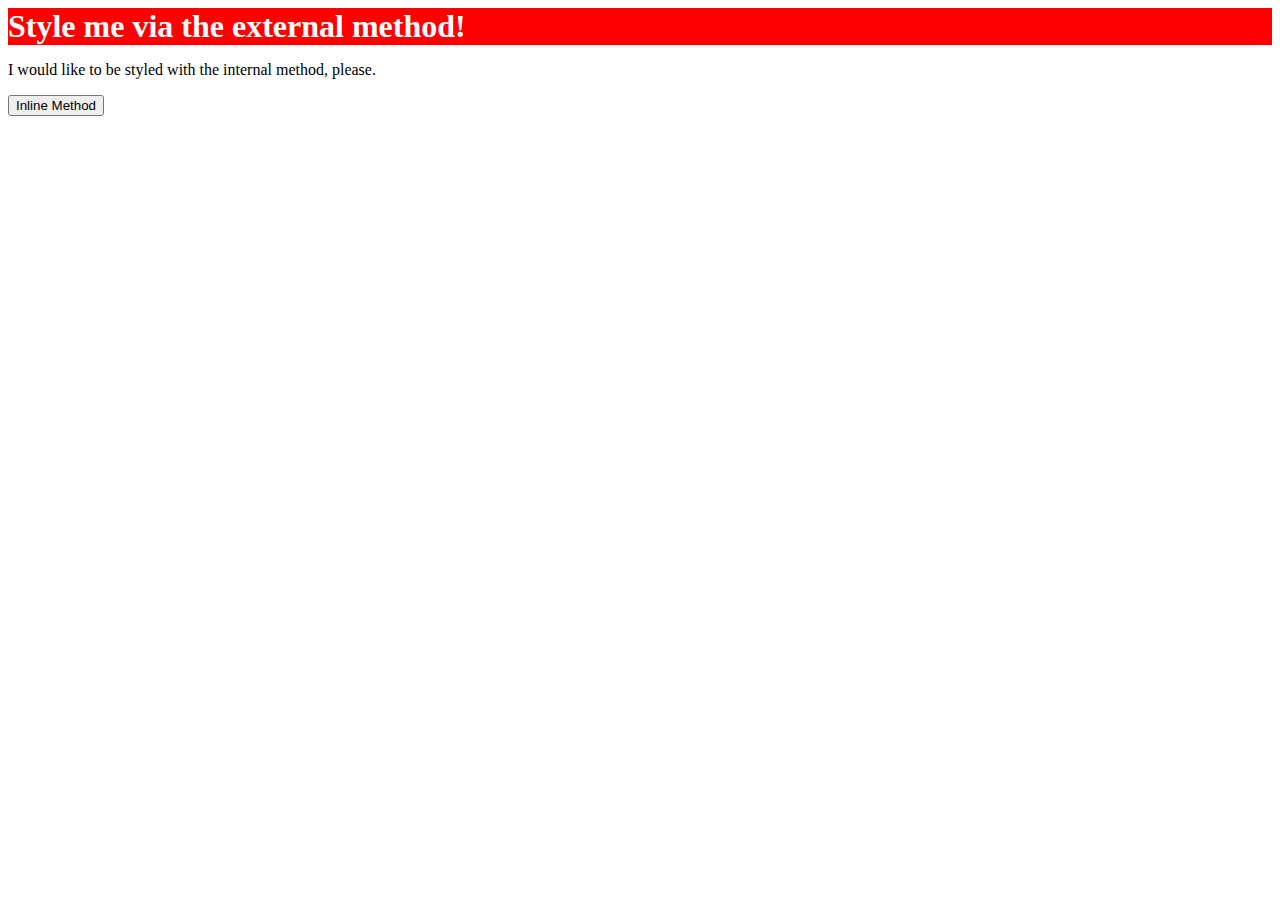
==== foundations/01-css-methods/index.html @ 1d77a2b3 "Add external styling" ====
<!DOCTYPE html>
<html lang="en">
  <head>
    <link rel="stylesheet" href="styles.css">
    <meta charset="UTF-8">
    <meta http-equiv="X-UA-Compatible" content="IE=edge">
    <meta name="viewport" content="width=device-width, initial-scale=1.0">
    <title>Methods for Adding CSS</title>
  </head>
  <body>
    <div>Style me via the external method!</div>
    <p>I would like to be styled with the internal method, please.</p>
    <button>Inline Method</button>
  </body>
</html>
---- foundations/01-css-methods/styles.css ----
div{
    color: white;
    background-color: red;
    font-size: 32px;
    align-self: center;
    font-weight: bold;
}
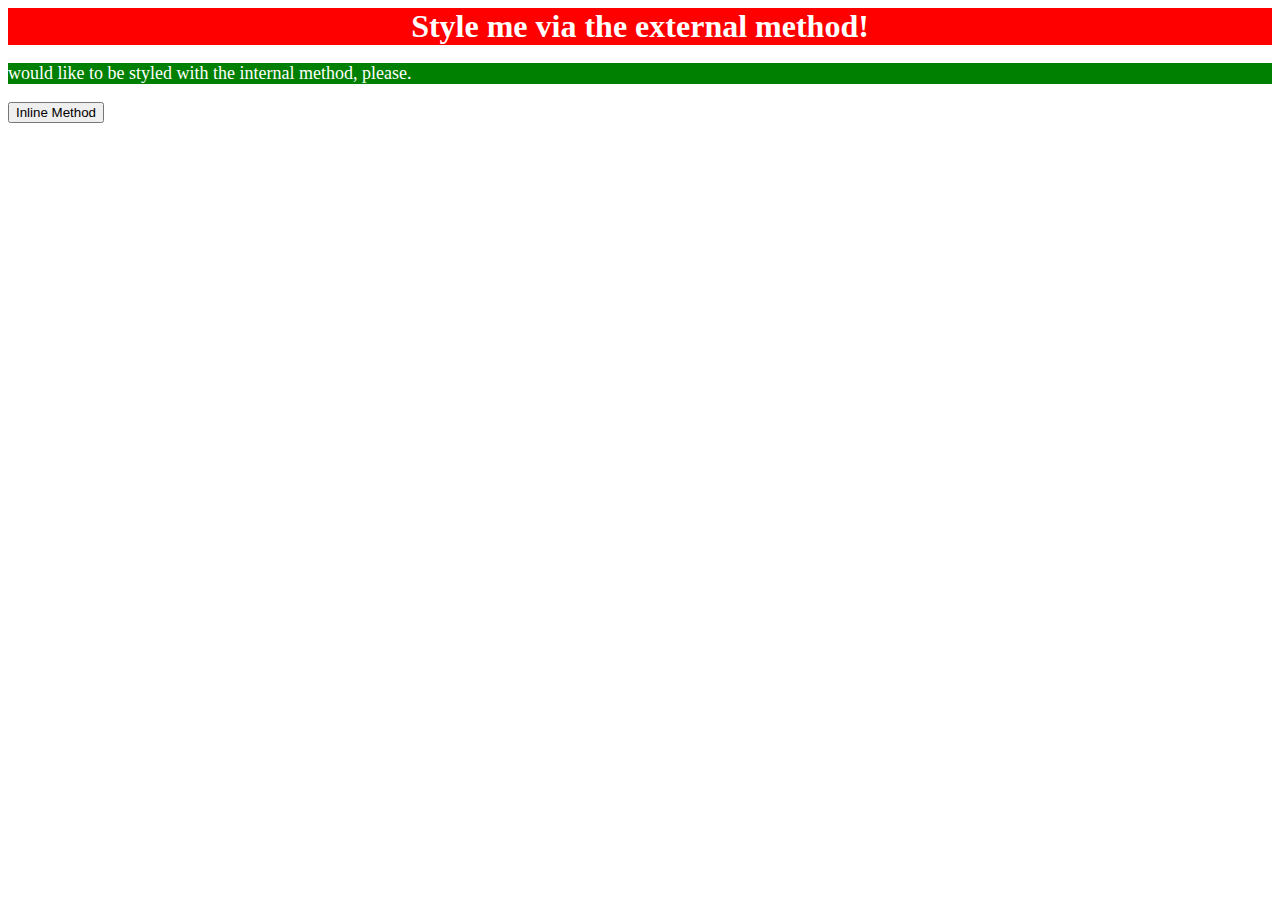
==== commit 9c2186a8: "Add internal css" ====
--- a/foundations/01-css-methods/index.html
+++ b/foundations/01-css-methods/index.html
@@ -5,11 +5,18 @@
     <meta charset="UTF-8">
     <meta http-equiv="X-UA-Compatible" content="IE=edge">
     <meta name="viewport" content="width=device-width, initial-scale=1.0">
+    <style>
+      p {
+        background-color: green;
+        color: white;
+        font-size: 18px;
+      }
+    </style>
     <title>Methods for Adding CSS</title>
   </head>
   <body>
     <div>Style me via the external method!</div>
-    <p>I would like to be styled with the internal method, please.</p>
+    <p>would like to be styled with the internal method, please.</p>
     <button>Inline Method</button>
   </body>
 </html>--- a/foundations/01-css-methods/styles.css
+++ b/foundations/01-css-methods/styles.css
@@ -2,6 +2,6 @@
     color: white;
     background-color: red;
     font-size: 32px;
-    align-self: center;
+    text-align: center;
     font-weight: bold;
 }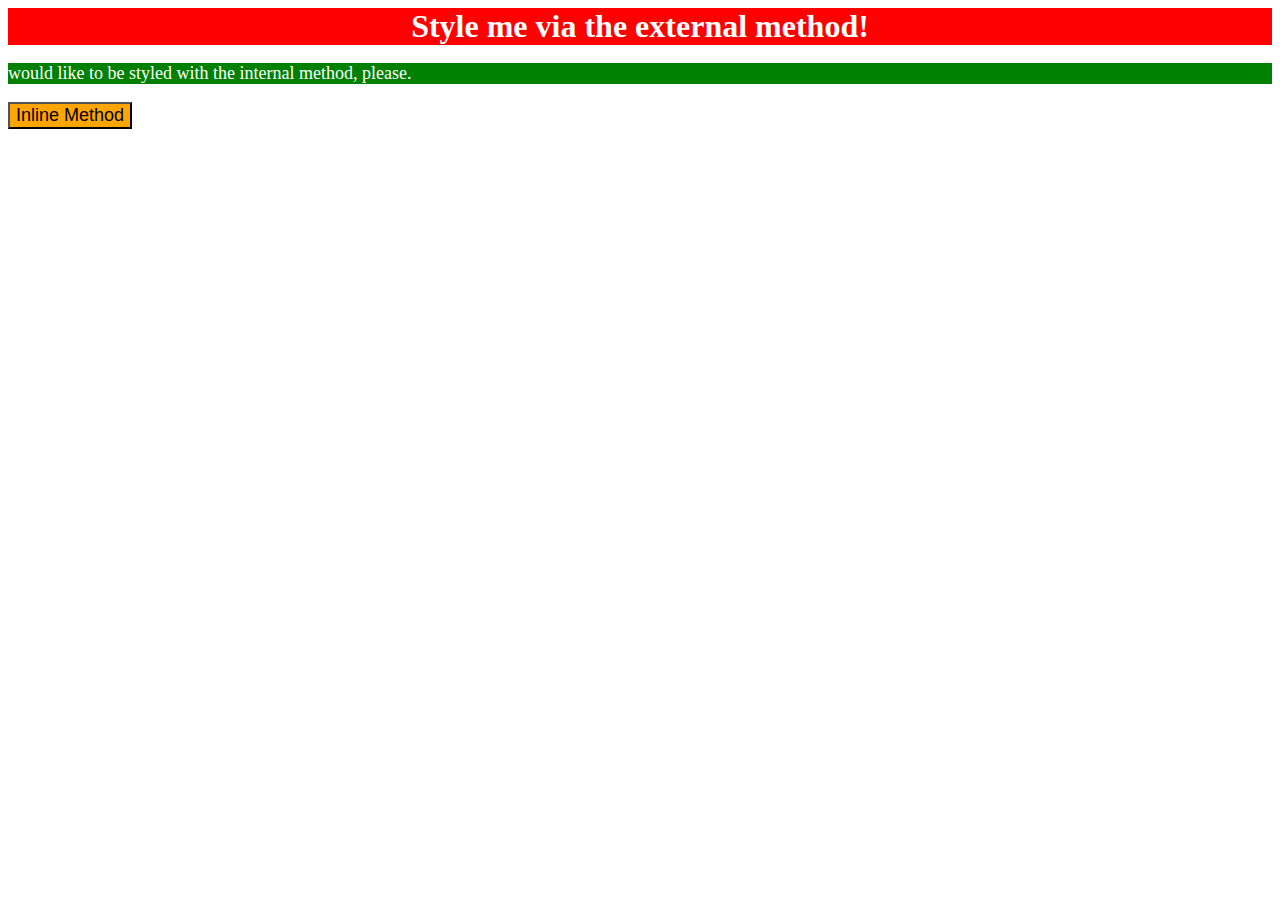
==== commit 5a9f42a3: "Add inline css" ====
--- a/foundations/01-css-methods/index.html
+++ b/foundations/01-css-methods/index.html
@@ -17,6 +17,6 @@
   <body>
     <div>Style me via the external method!</div>
     <p>would like to be styled with the internal method, please.</p>
-    <button>Inline Method</button>
+    <button style="background-color: orange; font-size: 18px;">Inline Method</button>
   </body>
 </html>